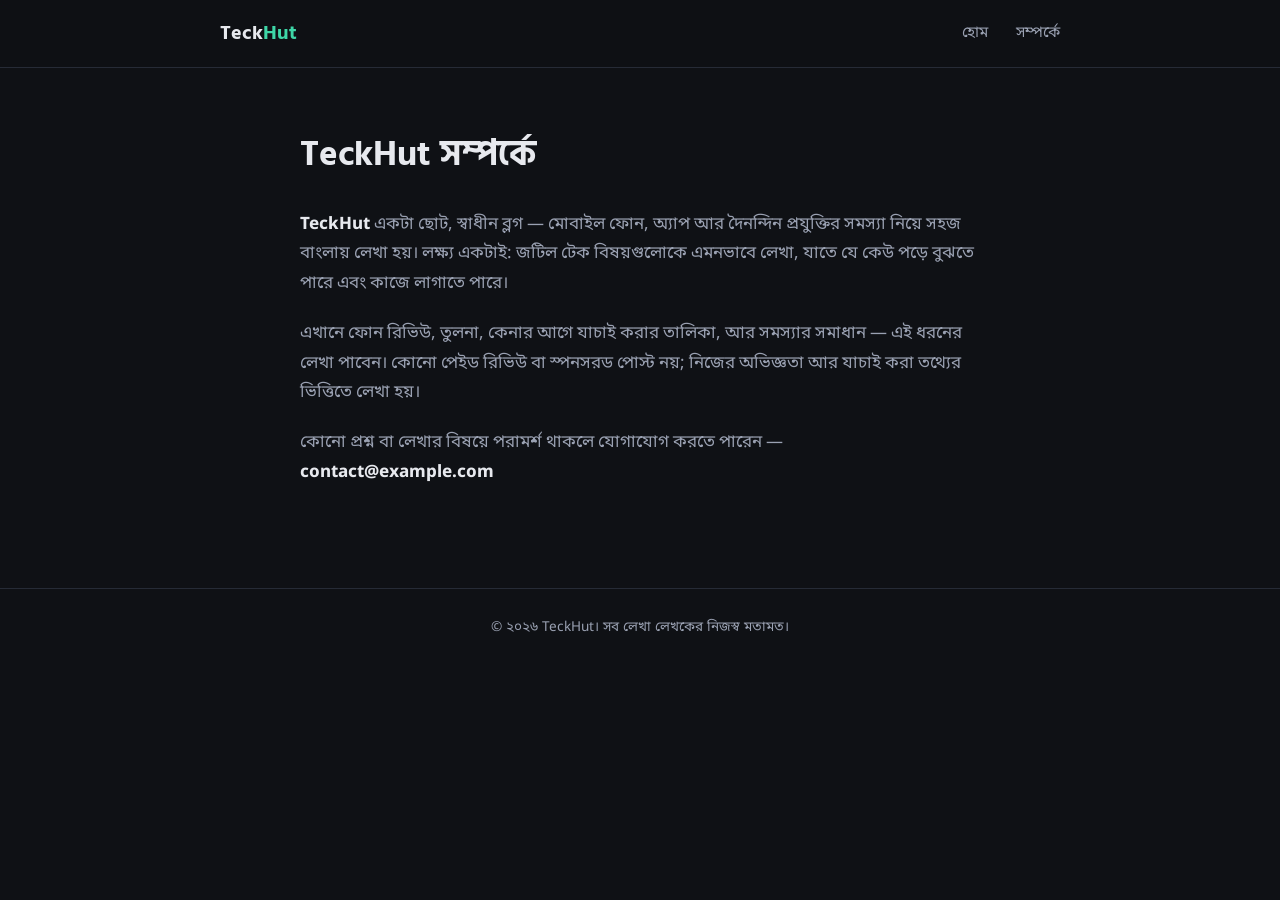
==== about.html @ 57cd06d0 "Add files via upload" ====
<!DOCTYPE html>
<html lang="bn">
<head>
<meta charset="UTF-8">
<meta name="viewport" content="width=device-width, initial-scale=1.0">
<title>সম্পর্কে — TeckHut</title>
<link rel="preconnect" href="https://fonts.googleapis.com">
<link href="https://fonts.googleapis.com/css2?family=Hind+Siliguri:wght@400;600;700&family=Noto+Sans+Bengali:wght@400;500;700&display=swap" rel="stylesheet">
<link rel="stylesheet" href="style.css">
</head>
<body>

<header class="site-header">
  <div class="wrap">
    <a href="index.html" class="logo">Teck<span>Hut</span></a>
    <nav class="nav-links">
      <a href="index.html">হোম</a>
      <a href="about.html">সম্পর্কে</a>
    </nav>
    <button class="nav-toggle" aria-label="মেনু খুলুন">☰</button>
  </div>
</header>

<section class="page-content">
  <h1>TeckHut সম্পর্কে</h1>
  <p><strong>TeckHut</strong> একটা ছোট, স্বাধীন ব্লগ — মোবাইল ফোন, অ্যাপ আর দৈনন্দিন প্রযুক্তির সমস্যা নিয়ে সহজ বাংলায় লেখা হয়। লক্ষ্য একটাই: জটিল টেক বিষয়গুলোকে এমনভাবে লেখা, যাতে যে কেউ পড়ে বুঝতে পারে এবং কাজে লাগাতে পারে।</p>
  <p>এখানে ফোন রিভিউ, তুলনা, কেনার আগে যাচাই করার তালিকা, আর সমস্যার সমাধান — এই ধরনের লেখা পাবেন। কোনো পেইড রিভিউ বা স্পনসরড পোস্ট নয়; নিজের অভিজ্ঞতা আর যাচাই করা তথ্যের ভিত্তিতে লেখা হয়।</p>
  <p>কোনো প্রশ্ন বা লেখার বিষয়ে পরামর্শ থাকলে যোগাযোগ করতে পারেন — <strong>contact@example.com</strong></p>
</section>

<footer class="site-footer">
  © ২০২৬ TeckHut। সব লেখা লেখকের নিজস্ব মতামত।
</footer>

<script src="script.js"></script>
</body>
</html>
---- style.css ----
/* ===== টেকবাংলা — ডিজাইন টোকেন ===== */
:root{
  --bg: #0F1115;
  --bg-elevated: #171A21;
  --text: #E7E9EE;
  --text-muted: #9AA1B2;
  --accent: #3ED6A7;
  --accent-warm: #F2A65A;
  --border: #262B36;
  --font-head: "Hind Siliguri", "Noto Sans Bengali", sans-serif;
  --font-body: "Noto Sans Bengali", "Hind Siliguri", sans-serif;
  --max-w: 720px;
}

*{ box-sizing: border-box; }

html{ scroll-behavior: smooth; }

body{
  margin: 0;
  background: var(--bg);
  color: var(--text);
  font-family: var(--font-body);
  font-size: 17px;
  line-height: 1.75;
  -webkit-font-smoothing: antialiased;
}

a{ color: inherit; text-decoration: none; }
a:focus-visible, button:focus-visible{
  outline: 2px solid var(--accent);
  outline-offset: 3px;
}

img{ max-width: 100%; display: block; }

.wrap{
  max-width: var(--max-w);
  margin: 0 auto;
  padding: 0 20px;
}

/* ---- হেডার ---- */
.site-header{
  border-bottom: 1px solid var(--border);
  position: sticky;
  top: 0;
  background: rgba(15,17,21,0.92);
  backdrop-filter: blur(6px);
  z-index: 10;
}
.site-header .wrap{
  max-width: 880px;
  display: flex;
  align-items: center;
  justify-content: space-between;
  padding-top: 16px;
  padding-bottom: 16px;
}
.logo{
  font-family: var(--font-head);
  font-weight: 700;
  font-size: 1.25rem;
  letter-spacing: 0.01em;
}
.logo span{ color: var(--accent); }

.nav-links{
  display: flex;
  gap: 28px;
  font-size: 0.95rem;
  color: var(--text-muted);
}
.nav-links a:hover{ color: var(--text); }

.nav-toggle{
  display: none;
  background: none;
  border: 1px solid var(--border);
  border-radius: 6px;
  color: var(--text);
  padding: 6px 10px;
  font-size: 1rem;
}

/* ---- হিরো ---- */
.hero{
  max-width: 880px;
  margin: 0 auto;
  padding: 64px 20px 40px;
}
.hero h1{
  font-family: var(--font-head);
  font-weight: 700;
  font-size: clamp(1.9rem, 4vw, 2.6rem);
  line-height: 1.3;
  margin: 0 0 16px;
  max-width: 14ch;
}
.hero p{
  color: var(--text-muted);
  font-size: 1.05rem;
  max-width: 52ch;
  margin: 0;
}

/* ---- বিজ্ঞাপন স্থান ---- */
.ad-slot{
  max-width: 880px;
  margin: 8px auto 8px;
  padding: 18px 20px;
  border: 1px dashed var(--border);
  border-radius: 4px;
  text-align: center;
  color: var(--text-muted);
  font-size: 0.85rem;
}

/* ---- পোস্ট তালিকা ---- */
.posts{
  max-width: 880px;
  margin: 0 auto;
  padding: 24px 20px 80px;
}
.posts h2{
  font-family: var(--font-head);
  font-size: 1.05rem;
  font-weight: 600;
  color: var(--text-muted);
  margin: 0 0 8px;
  padding-bottom: 16px;
  border-bottom: 1px solid var(--border);
}
.post-row{
  display: block;
  padding: 28px 0;
  border-bottom: 1px solid var(--border);
}
.post-row:hover .post-title{ color: var(--accent); }
.post-title{
  font-family: var(--font-head);
  font-size: 1.3rem;
  font-weight: 600;
  margin: 0 0 8px;
  transition: color 0.15s ease;
}
.post-meta{
  color: var(--text-muted);
  font-size: 0.85rem;
  margin-bottom: 10px;
}
.post-meta .tag{
  color: var(--accent-warm);
  border: 1px solid var(--border);
  border-radius: 999px;
  padding: 2px 10px;
  margin-right: 10px;
}
.post-excerpt{
  color: var(--text-muted);
  margin: 0;
  max-width: 64ch;
}

/* ---- আর্টিকেল পেজ ---- */
.article{
  max-width: var(--max-w);
  margin: 0 auto;
  padding: 56px 20px 40px;
}
.article-meta{
  color: var(--text-muted);
  font-size: 0.9rem;
  margin-bottom: 14px;
}
.article-meta .tag{
  color: var(--accent-warm);
  border: 1px solid var(--border);
  border-radius: 999px;
  padding: 2px 10px;
  margin-right: 10px;
}
.article h1{
  font-family: var(--font-head);
  font-size: clamp(1.7rem, 4vw, 2.2rem);
  line-height: 1.35;
  margin: 0 0 24px;
}
.article h2{
  font-family: var(--font-head);
  font-size: 1.3rem;
  font-weight: 600;
  margin: 40px 0 14px;
}
.article p{ margin: 0 0 20px; }
.article ul{ margin: 0 0 20px; padding-right: 0; padding-left: 22px; }
.article li{ margin-bottom: 8px; }
.article .lede{
  font-size: 1.1rem;
  color: var(--text-muted);
}

.back-link{
  display: inline-block;
  margin-top: 30px;
  color: var(--accent);
  font-size: 0.95rem;
}

/* ---- অ্যাবাউট পেজ ---- */
.page-content{
  max-width: var(--max-w);
  margin: 0 auto;
  padding: 56px 20px 80px;
}
.page-content h1{
  font-family: var(--font-head);
  font-size: clamp(1.7rem, 4vw, 2.2rem);
  margin: 0 0 24px;
}
.page-content p{ margin: 0 0 20px; color: var(--text-muted); }
.page-content strong{ color: var(--text); }

/* ---- ফুটার ---- */
.site-footer{
  border-top: 1px solid var(--border);
  padding: 28px 20px;
  text-align: center;
  color: var(--text-muted);
  font-size: 0.85rem;
}

/* ---- রেসপনসিভ ---- */
@media (max-width: 620px){
  .nav-links{
    position: absolute;
    top: 100%;
    left: 0;
    right: 0;
    background: var(--bg-elevated);
    border-bottom: 1px solid var(--border);
    flex-direction: column;
    gap: 0;
    display: none;
  }
  .nav-links.open{ display: flex; }
  .nav-links a{
    padding: 14px 20px;
    border-top: 1px solid var(--border);
  }
  .nav-toggle{ display: block; }
  .hero{ padding: 44px 20px 28px; }
}

@media (prefers-reduced-motion: reduce){
  html{ scroll-behavior: auto; }
  *{ transition: none !important; }
}
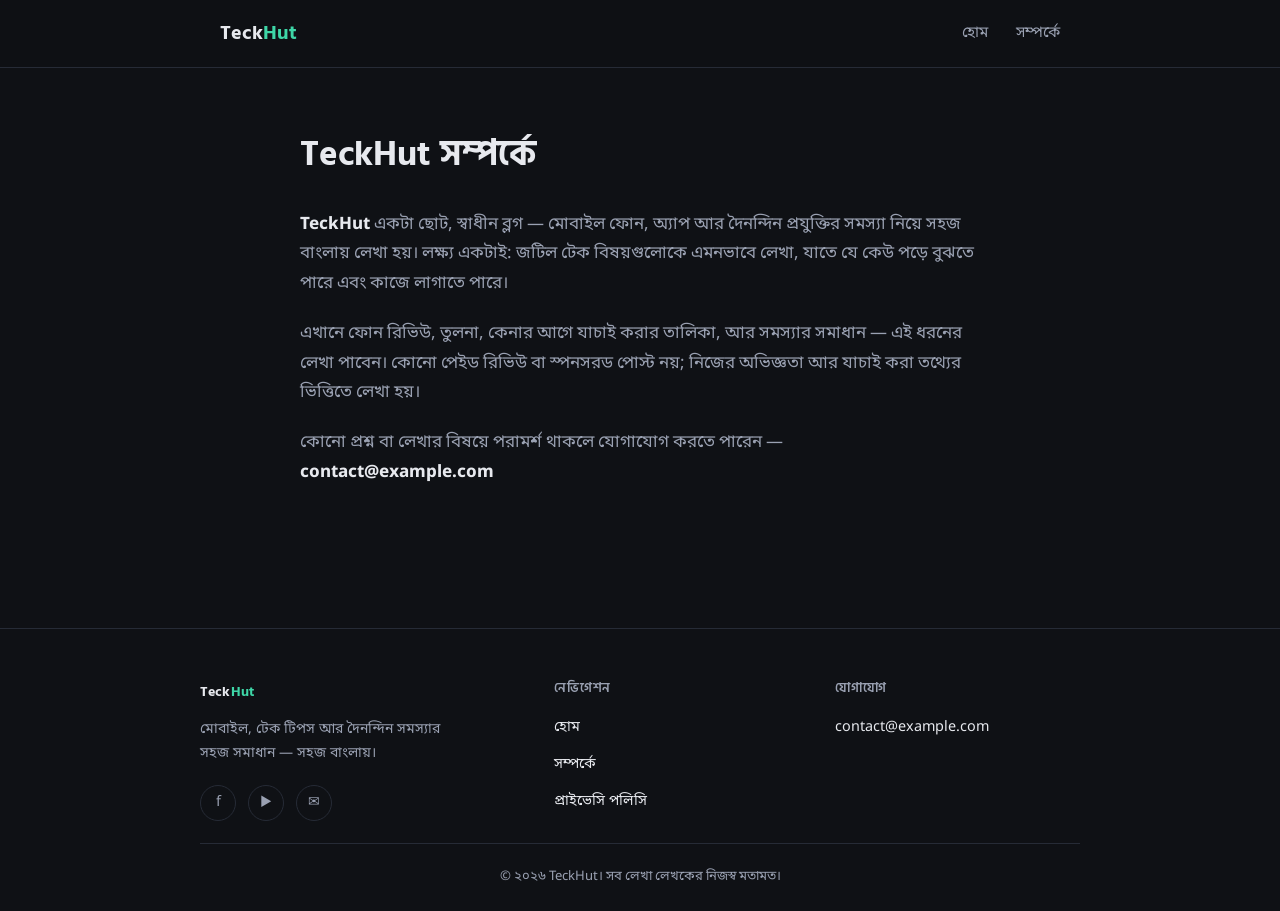
==== commit 95abb876: "Add files via upload" ====
--- a/about.html
+++ b/about.html
@@ -3,9 +3,17 @@
 <head>
 <meta charset="UTF-8">
 <meta name="viewport" content="width=device-width, initial-scale=1.0">
+<link rel="icon" href="data:image/svg+xml,%3Csvg xmlns='http://www.w3.org/2000/svg' viewBox='0 0 100 100'%3E%3Crect width='100' height='100' rx='20' fill='%230F1115'/%3E%3Ctext x='50' y='68' font-size='55' font-family='Arial' font-weight='bold' fill='%233ED6A7' text-anchor='middle'%3ET%3C/text%3E%3C/svg%3E">
 <title>সম্পর্কে — TeckHut</title>
 <link rel="preconnect" href="https://fonts.googleapis.com">
 <link href="https://fonts.googleapis.com/css2?family=Hind+Siliguri:wght@400;600;700&family=Noto+Sans+Bengali:wght@400;500;700&display=swap" rel="stylesheet">
+<script async src="https://www.googletagmanager.com/gtag/js?id=G-CX494HK22V"></script>
+<script>
+  window.dataLayer = window.dataLayer || [];
+  function gtag(){dataLayer.push(arguments);}
+  gtag('js', new Date());
+  gtag('config', 'G-CX494HK22V');
+</script>
 <link rel="stylesheet" href="style.css">
 </head>
 <body>
@@ -28,8 +36,29 @@
   <p>কোনো প্রশ্ন বা লেখার বিষয়ে পরামর্শ থাকলে যোগাযোগ করতে পারেন — <strong>contact@example.com</strong></p>
 </section>
 
-<footer class="site-footer">
-  © ২০২৬ TeckHut। সব লেখা লেখকের নিজস্ব মতামত।
+<footer class="site-footer-main">
+  <div class="footer-grid">
+    <div class="footer-col">
+      <a href="index.html" class="logo" style="display:inline-block;margin-bottom:14px;">Teck<span>Hut</span></a>
+      <p class="footer-blurb">মোবাইল, টেক টিপস আর দৈনন্দিন সমস্যার সহজ সমাধান — সহজ বাংলায়।</p>
+      <div class="footer-social">
+        <a href="#" aria-label="Facebook">f</a>
+        <a href="#" aria-label="YouTube">▶</a>
+        <a href="mailto:contact@example.com" aria-label="Email">✉</a>
+      </div>
+    </div>
+    <div class="footer-col">
+      <h3>নেভিগেশন</h3>
+      <a href="index.html">হোম</a>
+      <a href="about.html">সম্পর্কে</a>
+      <a href="privacy.html">প্রাইভেসি পলিসি</a>
+    </div>
+    <div class="footer-col">
+      <h3>যোগাযোগ</h3>
+      <a href="mailto:contact@example.com">contact@example.com</a>
+    </div>
+  </div>
+  <div class="footer-bottom">© ২০২৬ TeckHut। সব লেখা লেখকের নিজস্ব মতামত।</div>
 </footer>
 
 <script src="script.js"></script>
--- a/style.css
+++ b/style.css
@@ -200,6 +200,49 @@
   color: var(--text-muted);
 }
 
+/* ---- ছবির জায়গা (placeholder) ---- */
+.img-placeholder{
+  border: 1px solid var(--border);
+  border-radius: 4px;
+  background: var(--bg-elevated);
+  aspect-ratio: 4 / 3;
+  display: flex;
+  flex-direction: column;
+  align-items: center;
+  justify-content: center;
+  gap: 10px;
+  margin: 8px 0 6px;
+  padding: 20px;
+  text-align: center;
+}
+.img-placeholder .icon{
+  font-size: 1.8rem;
+  opacity: 0.6;
+}
+.img-placeholder .label{
+  color: var(--text-muted);
+  font-size: 0.88rem;
+  max-width: 40ch;
+}
+.img-caption{
+  color: var(--text-muted);
+  font-size: 0.82rem;
+  text-align: center;
+  margin: 0 0 28px;
+}
+.spec-table{
+  width: 100%;
+  border-collapse: collapse;
+  margin: 0 0 24px;
+  font-size: 0.95rem;
+}
+.spec-table tr{ border-bottom: 1px solid var(--border); }
+.spec-table td{ padding: 10px 0; }
+.spec-table td:first-child{
+  color: var(--text-muted);
+  width: 38%;
+}
+
 .back-link{
   display: inline-block;
   margin-top: 30px;
@@ -228,6 +271,80 @@
   text-align: center;
   color: var(--text-muted);
   font-size: 0.85rem;
+}
+
+/* ---- নতুন মাল্টি-কলাম ফুটার ---- */
+.site-footer-main{
+  border-top: 1px solid var(--border);
+  padding: 48px 20px 0;
+  margin-top: 40px;
+}
+.footer-grid{
+  max-width: 880px;
+  margin: 0 auto;
+  display: grid;
+  grid-template-columns: 1.3fr 1fr 1fr;
+  gap: 36px;
+  padding-bottom: 8px;
+}
+.footer-col h3{
+  font-family: var(--font-head);
+  font-size: 0.8rem;
+  font-weight: 600;
+  color: var(--text-muted);
+  text-transform: uppercase;
+  letter-spacing: 0.06em;
+  margin: 0 0 16px;
+}
+.footer-col a{
+  display: block;
+  color: var(--text);
+  font-size: 0.9rem;
+  margin-bottom: 12px;
+  transition: color 0.15s ease;
+}
+.footer-col a:hover{ color: var(--accent); }
+.footer-blurb{
+  color: var(--text-muted);
+  font-size: 0.88rem;
+  max-width: 30ch;
+  margin: 0 0 18px;
+}
+.footer-social{
+  display: flex;
+  gap: 12px;
+}
+.footer-social a{
+  width: 36px;
+  height: 36px;
+  border: 1px solid var(--border);
+  border-radius: 50%;
+  display: flex;
+  align-items: center;
+  justify-content: center;
+  color: var(--text-muted);
+  font-size: 0.9rem;
+  margin: 0;
+}
+.footer-social a:hover{
+  color: var(--accent);
+  border-color: var(--accent);
+}
+.footer-bottom{
+  max-width: 880px;
+  margin: 8px auto 0;
+  padding: 22px 0;
+  border-top: 1px solid var(--border);
+  text-align: center;
+  color: var(--text-muted);
+  font-size: 0.82rem;
+}
+
+@media (max-width: 620px){
+  .footer-grid{
+    grid-template-columns: 1fr;
+    gap: 28px;
+  }
 }
 
 /* ---- রেসপনসিভ ---- */
